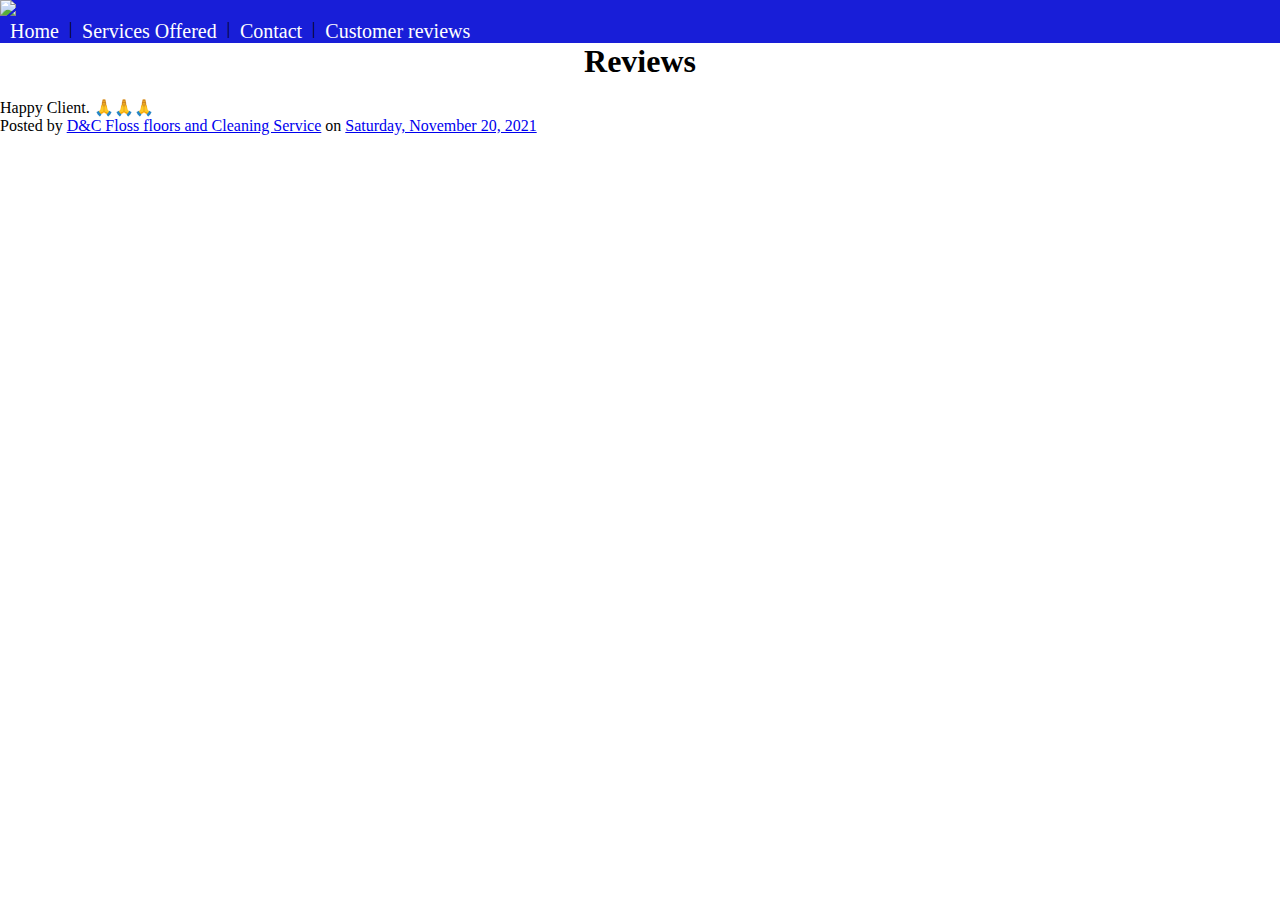
==== reviews.html @ 94963dae "Edited the footer and remove the FB reviews" ====
<!DOCTYPE html>
<html lang="en">
<head>
    <meta charset="UTF-8">
    <meta http-equiv="X-UA-Compatible" content="IE=edge">
    <meta name="viewport" content="width=device-width, initial-scale=1.0">
    <script src="/js/jquery-3.6.0.min.js"></script>
    <link rel="stylesheet" href="css/styles.css">
    <link rel="stylesheet" type="text/css" href="//cdn.jsdelivr.net/npm/slick-carousel@1.8.1/slick/slick.css"/>			
    <link rel="stylesheet" href="/css/new.min.css">
    <title>Document</title>
</head>
<body>
    <div id="fb-root"></div>
    <script async defer crossorigin="anonymous" src="https://connect.facebook.net/en_US/sdk.js#xfbml=1&version=v12.0" nonce="JzacBnCZ"></script>
    <div id="navbar"> 
        <div id="logo">
            <img src="/img/logo.jpeg">
        </div>
        <nav>
            <a href="/index.html">Home</a> | 
            <a href="#services">Services Offered</a> | 
            <a href="#contact">Contact</a> | 
            <a href="/reviews.html">Customer reviews</a>
        </nav>
    </div>
    <h1>Reviews</h1>
    <div id="fb-posts">
        <br/>
        <div class="fb-post" data-href="https://www.facebook.com/permalink.php?story_fbid=218609610354622&amp;id=148873760661541" data-width="350" data-height="500px" data-show-text="true"><blockquote cite="https://www.facebook.com/permalink.php?story_fbid=218609610354622&amp;id=148873760661541" class="fb-xfbml-parse-ignore"><p>Happy Client. 🙏🙏🙏</p>Posted by <a href="https://www.facebook.com/DC-Floss-floors-and-Cleaning-Service-148873760661541/">D&amp;C Floss floors and Cleaning Service</a> on&nbsp;<a href="https://www.facebook.com/permalink.php?story_fbid=218609610354622&amp;id=148873760661541">Saturday, November 20, 2021</a></blockquote></div>
    </div>
</body>
</html>
---- css/styles.css ----
* {
    margin: 0;
    padding: 0;
}

#navbar {
    display: flex;
    flex-wrap: wrap;
    background-color: #181ed8;
}
#navbar #logo {
    width: 100%;
}
#navbar nav {
    display: flex;
    width: 100%;
}
nav a {
    align-items: space-between;
    font-family: 'Kaushan Script', cursive;
    color: white;
    text-decoration: none;
    font-size: 20px;
    font-weight: 200;
    padding-left: 10px;
    padding-right: 10px;
}

nav a:hover {
    font-weight: 300;
}

#hero {
    display: flex;
    width: 100%;
}

#services-offered {
    width: 100%;
}

#services {
    display: flex;
    flex-wrap: wrap;
    justify-content: center;
}
h1 {
    text-align: center;
}
#services-offered p {
    text-align: center;
}

#services div {
    width: 300px;
    border: 1px solid darkblue;
    border-radius: 10px;
    margin: 10px;
}

#services div h3 {
    padding-top: 5px;
    background-color: darkblue;
    overflow: hidden;
}

}
#services div h3 {
    background-color: darkblue;
    color: white;
    text-align: center;
    width: 
}

#description {
    text-align:justify;
    width: 100%;
}

#main-image {
    width: 50%;
}

#main-image img {
    width: 100%;
    padding-top: 25px;
}

#right-side {
    width: 50%;
    padding-top: 25px;
    margin-left: 25px;
}

#slides img {
    margin: 0 auto;
    width: 30%;
}
#sldie {
    width: 75%;
}

#video1 video {

    display: flex;
    margin-top: 25px;
    align-items: center;
    width: 100%
}
#fb-posts {
    width: 900px;
}
.fb-post {
    margin-bottom: 10px;
}

footer {
    text-align: center;
    width: 100%;
}
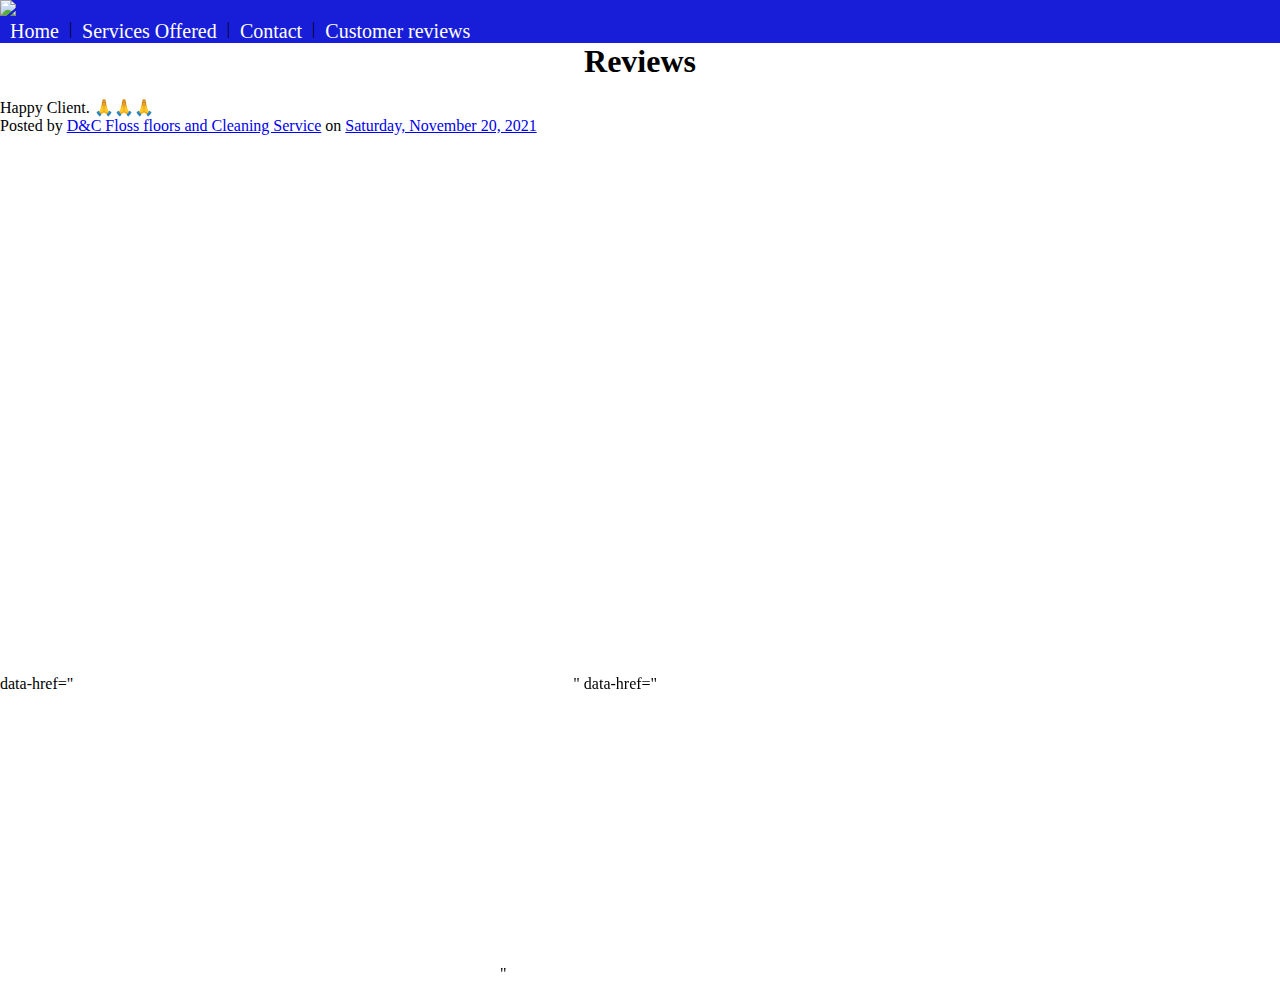
==== commit 4f59f10b: "added fb post" ====
--- a/reviews.html
+++ b/reviews.html
@@ -28,6 +28,8 @@
     <div id="fb-posts">
         <br/>
         <div class="fb-post" data-href="https://www.facebook.com/permalink.php?story_fbid=218609610354622&amp;id=148873760661541" data-width="350" data-height="500px" data-show-text="true"><blockquote cite="https://www.facebook.com/permalink.php?story_fbid=218609610354622&amp;id=148873760661541" class="fb-xfbml-parse-ignore"><p>Happy Client. 🙏🙏🙏</p>Posted by <a href="https://www.facebook.com/DC-Floss-floors-and-Cleaning-Service-148873760661541/">D&amp;C Floss floors and Cleaning Service</a> on&nbsp;<a href="https://www.facebook.com/permalink.php?story_fbid=218609610354622&amp;id=148873760661541">Saturday, November 20, 2021</a></blockquote></div>
-    </div>
+                             data-href="<iframe src="https://www.facebook.com/plugins/post.php?href=https%3A%2F%2Fwww.facebook.com%2Fpermalink.php%3Fstory_fbid%3D217158637166386%26id%3D148873760661541&show_text=true&width=500" width="500" height="544" style="border:none;overflow:hidden" scrolling="no" frameborder="0" allowfullscreen="true" allow="autoplay; clipboard-write; encrypted-media; picture-in-picture; web-share"></iframe>"                       
+                             data-href="<iframe src="https://www.facebook.com/plugins/post.php?href=https%3A%2F%2Fwww.facebook.com%2Fpermalink.php%3Fstory_fbid%3D216756147206635%26id%3D148873760661541&show_text=true&width=500" width="500" height="286" style="border:none;overflow:hidden" scrolling="no" frameborder="0" allowfullscreen="true" allow="autoplay; clipboard-write; encrypted-media; picture-in-picture; web-share"></iframe>"
+                              
 </body>
 </html>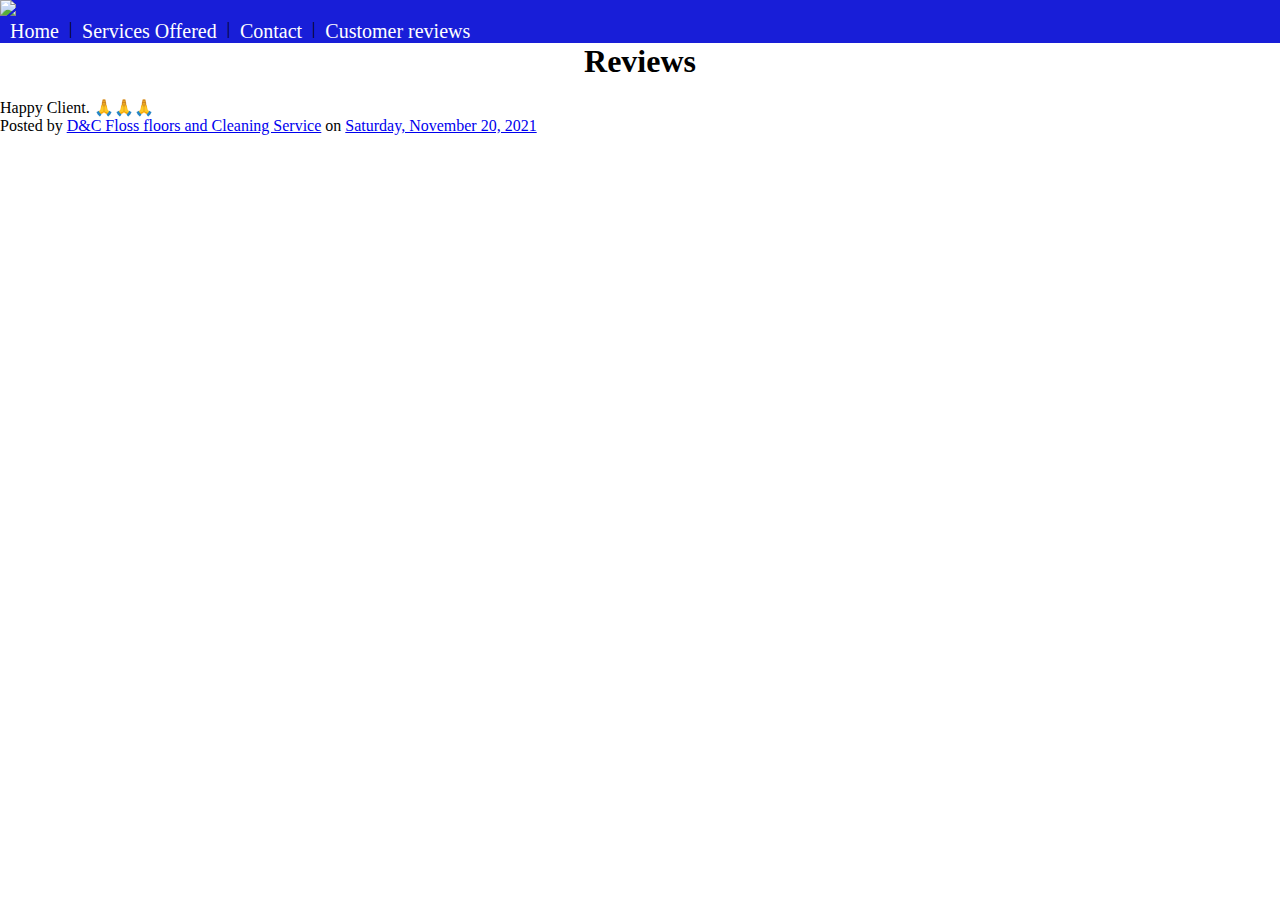
==== commit ad8c59a8: "edited the footer" ====
--- a/reviews.html
+++ b/reviews.html
@@ -28,8 +28,7 @@
     <div id="fb-posts">
         <br/>
         <div class="fb-post" data-href="https://www.facebook.com/permalink.php?story_fbid=218609610354622&amp;id=148873760661541" data-width="350" data-height="500px" data-show-text="true"><blockquote cite="https://www.facebook.com/permalink.php?story_fbid=218609610354622&amp;id=148873760661541" class="fb-xfbml-parse-ignore"><p>Happy Client. 🙏🙏🙏</p>Posted by <a href="https://www.facebook.com/DC-Floss-floors-and-Cleaning-Service-148873760661541/">D&amp;C Floss floors and Cleaning Service</a> on&nbsp;<a href="https://www.facebook.com/permalink.php?story_fbid=218609610354622&amp;id=148873760661541">Saturday, November 20, 2021</a></blockquote></div>
-                             data-href="<iframe src="https://www.facebook.com/plugins/post.php?href=https%3A%2F%2Fwww.facebook.com%2Fpermalink.php%3Fstory_fbid%3D217158637166386%26id%3D148873760661541&show_text=true&width=500" width="500" height="544" style="border:none;overflow:hidden" scrolling="no" frameborder="0" allowfullscreen="true" allow="autoplay; clipboard-write; encrypted-media; picture-in-picture; web-share"></iframe>"                       
-                             data-href="<iframe src="https://www.facebook.com/plugins/post.php?href=https%3A%2F%2Fwww.facebook.com%2Fpermalink.php%3Fstory_fbid%3D216756147206635%26id%3D148873760661541&show_text=true&width=500" width="500" height="286" style="border:none;overflow:hidden" scrolling="no" frameborder="0" allowfullscreen="true" allow="autoplay; clipboard-write; encrypted-media; picture-in-picture; web-share"></iframe>"
+        <div class="fb-post"><iframe src="https://www.facebook.com/plugins/post.php?href=https%3A%2F%2Fwww.facebook.com%2Fpermalink.php%3Fstory_fbid%3D216756147206635%26id%3D148873760661541&show_text=true&width=500" width="500" height="286" style="border:none;overflow:hidden" scrolling="no" frameborder="0" allowfullscreen="true" allow="autoplay; clipboard-write; encrypted-media; picture-in-picture; web-share"></iframe></div>
                               
 </body>
 </html>--- a/css/styles.css
+++ b/css/styles.css
@@ -117,4 +117,11 @@
 footer {
     text-align: center;
     width: 100%;
+    background-color: #181ed8;
+    height: 100px;
+
+}
+
+footer div {
+padding-top: 40px;
 }